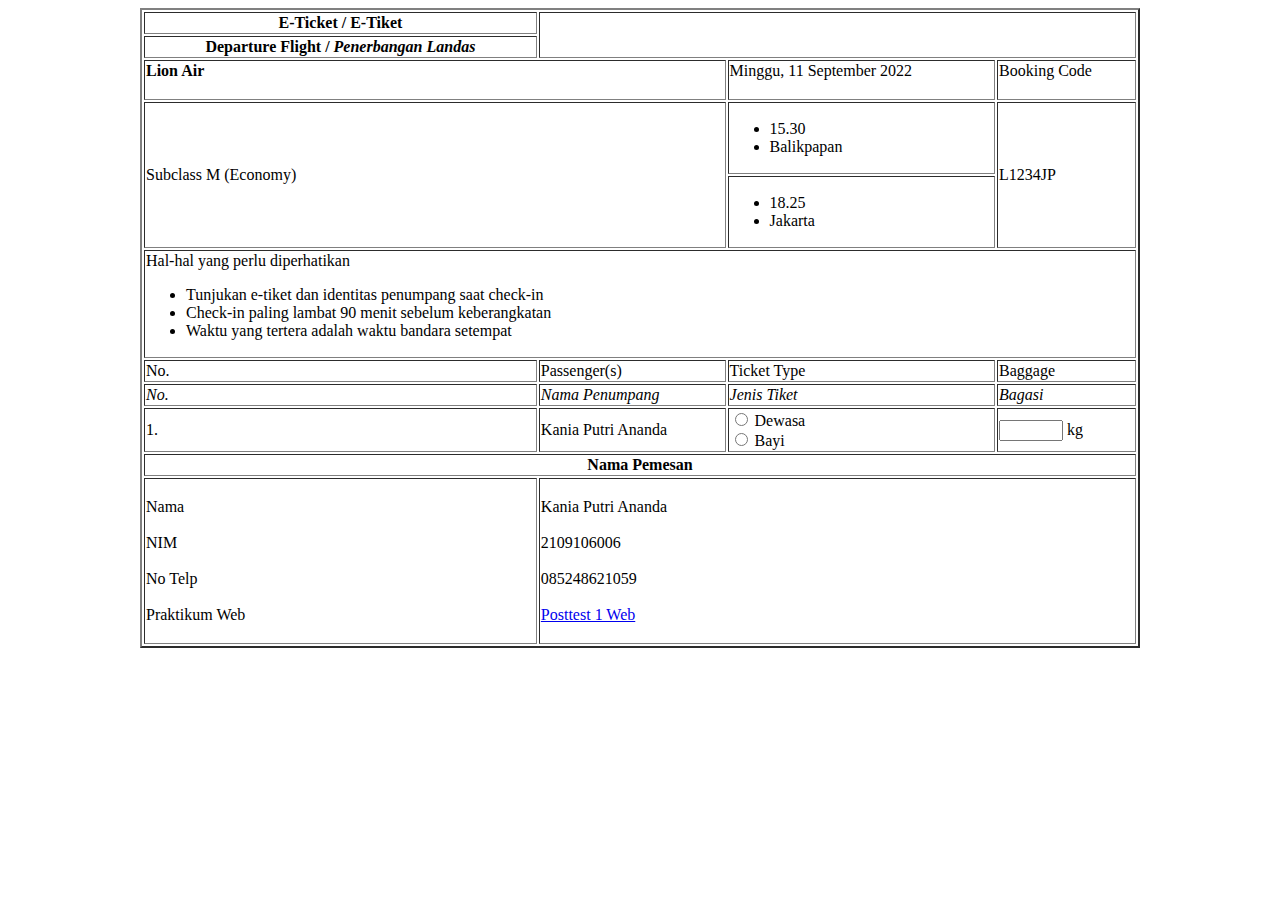
==== index.html @ 07d9bcc0 "Init" ====
<!DOCTYPE html>
<html lang="en">
<head>
    <meta charset="UTF-8">
    <meta http-equiv="X-UA-Compatible" content="IE=edge">
    <meta name="viewport" content="width=device-width, initial-scale=1.0">
    <title>POSTTEST 1 KANIA PUTRI ANANDA</title>
</head>
<body>
    <table border="2" align="center" width="1000px"> 
        <tr>
            <th>E-Ticket / E-Tiket</th>
            <th rowspan="2" colspan="3"><img src="logo-traveloka.png" width="150px" alt=""></th>
        </tr>

        <tr>
            <th>Departure Flight / <i>Penerbangan Landas </i> </th>
        </tr>

        <tr>
            <td colspan="2"> <b>Lion Air <br> <br></b></td> 
            <td>Minggu, 11 September 2022<br> <br></td> 
            <td colspan="5">Booking Code <br> <br></td> 
        </tr>

        <tr>
            <td rowspan="2" colspan="2">Subclass M (Economy)</td>
            <td><ul>
                <li>15.30</li>
                <li>Balikpapan</li>
            </ul></td>
            <td colspan="2" rowspan="2">L1234JP</td>
        </tr>

        <tr>
            <td><ul>
                <li>18.25</li>
                <li>Jakarta</li>
            </ul></td>
        </tr>
        

        <tr>
            <td colspan="4">Hal-hal yang perlu diperhatikan
                <ul>
                    <li>Tunjukan e-tiket dan identitas penumpang saat check-in</li>
                    <li>Check-in paling lambat 90 menit sebelum keberangkatan</li>
                    <li>Waktu yang tertera adalah waktu bandara setempat</li>
                </ul>
            </td>
        </tr>

        <tr>
            <td>No.</td>
            <td>Passenger(s)</td>
            <td>Ticket Type</td>
            <td>Baggage</td>
        </tr>

        <tr>
            <td><i>No.</i></td>
            <td><i>Nama Penumpang</i></td>
            <td><i>Jenis Tiket</i></td>
            <td><i>Bagasi</i></td>
        </tr>

        <tr>
            <td>1.</td>
            <td>Kania Putri Ananda</td>
            <td>
                <form action="">
                    <label for="umur"></label>
                    <input type="radio" name="umur" value="dewasa"> Dewasa <br>
                    <input type="radio" name="umur" value="bayi"> Bayi
                </form>
            </td>
            <td>
                <form action="">
                    <input type="number" min="1" max="200"> kg
                </form>
            </td>
        </tr>

        <tr>
            <th colspan="4"> Nama Pemesan</th>
        </tr>

        <tr>
            <td>
                <br>
                Nama <br> <br>
                NIM <br> <br>
                No Telp <br> <br>
                Praktikum Web <br> <br>
            </td>

            <td colspan="3">
                <br>
                Kania Putri Ananda <br> <br>
                2109106006 <br> <br>
                085248621059 <br> <br>
                <a href="https://google.com"> Posttest 1 Web </a> <br> <br>
            </td>
        </tr>
    </table>
</body>
</html>
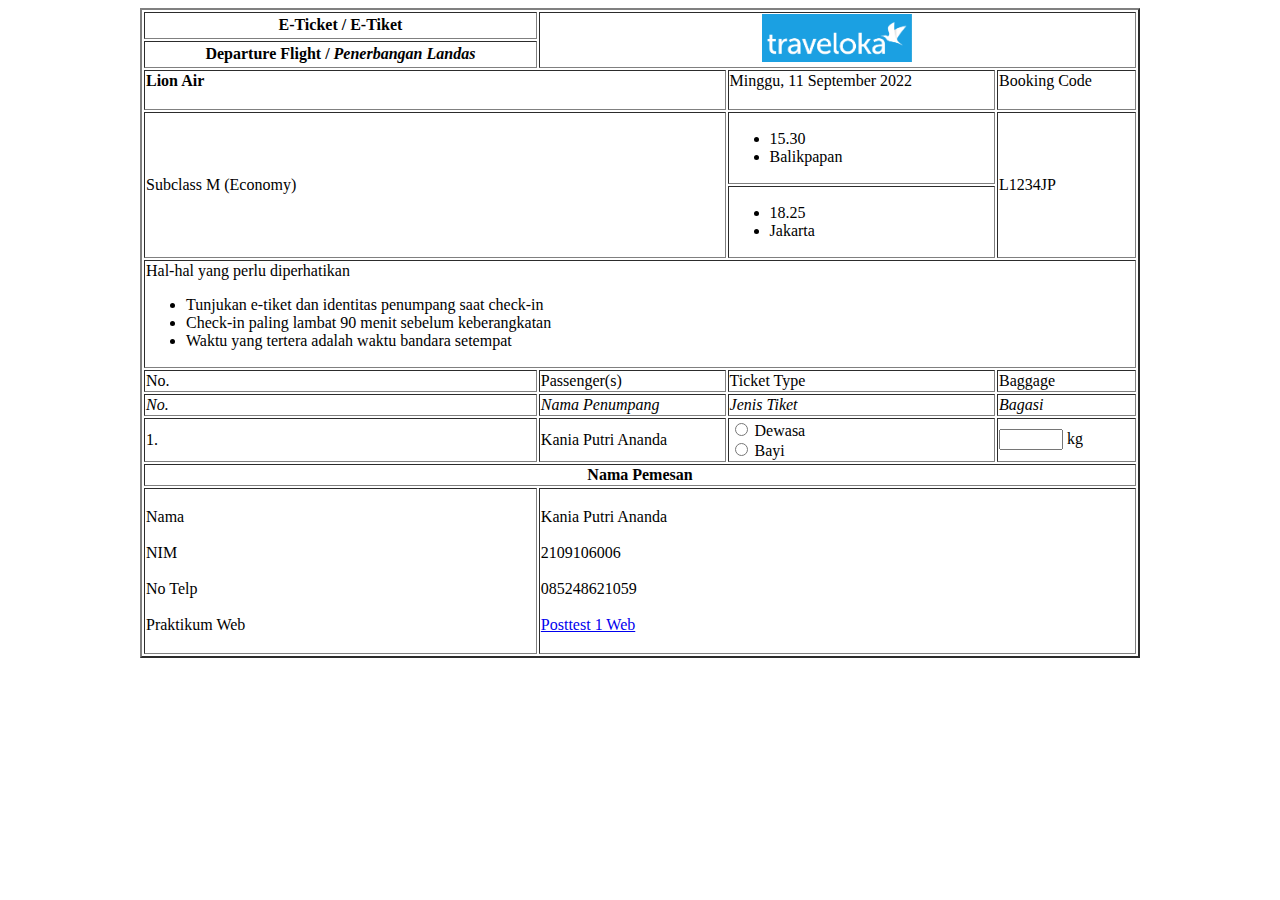
==== commit c233f4d4: "Update index.html" ====
--- a/index.html
+++ b/index.html
@@ -99,9 +99,9 @@
                 Kania Putri Ananda <br> <br>
                 2109106006 <br> <br>
                 085248621059 <br> <br>
-                <a href="https://google.com"> Posttest 1 Web </a> <br> <br>
+                <a href="https://github.com/KaniaPutriAnanda/KaniaPutriAnanda.github.io.git"> Posttest 1 Web </a> <br> <br>
             </td>
         </tr>
     </table>
 </body>
-</html>+</html>
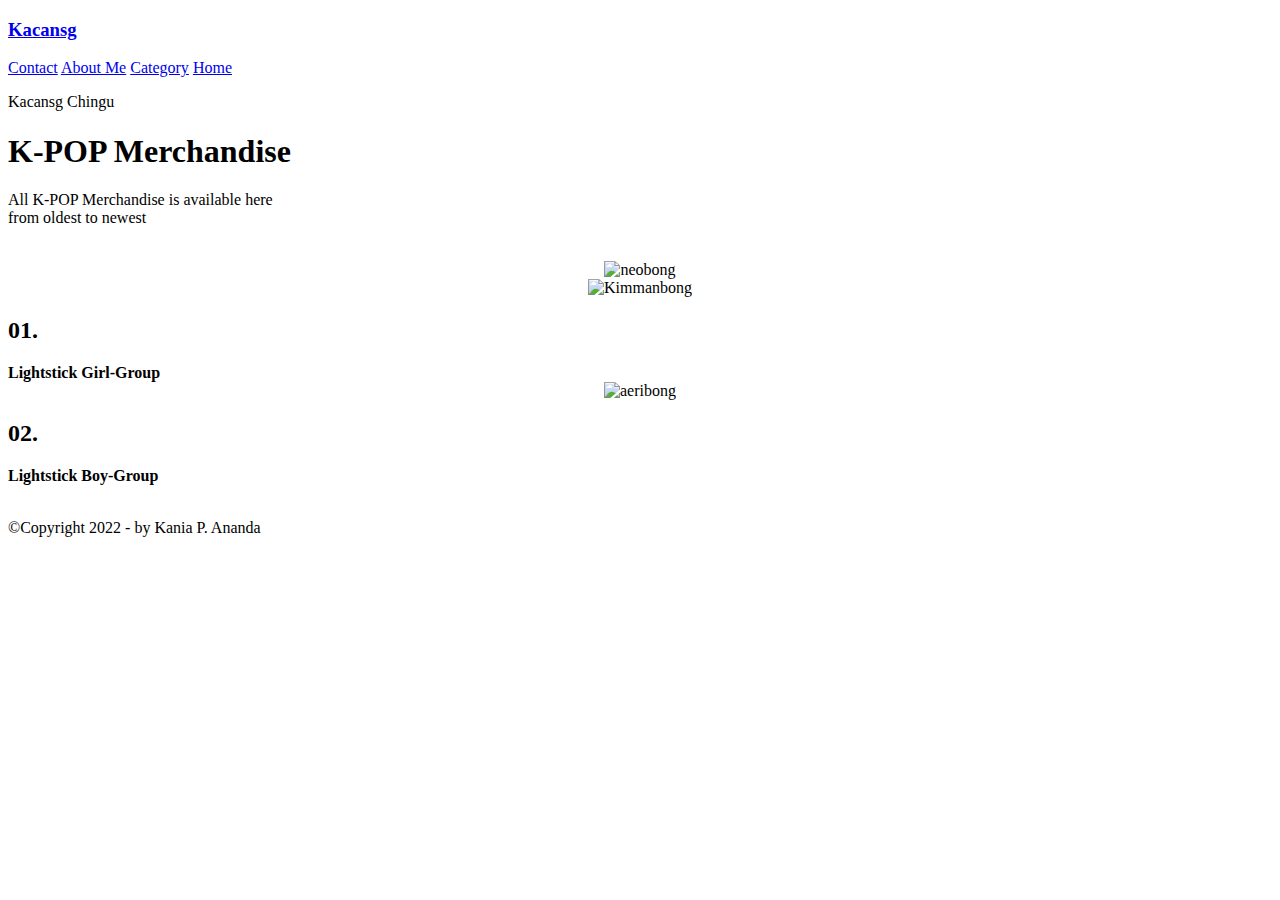
==== commit ce24b0fa: "Rename posttest2/kacans.html to index.html" ====
--- a/index.html
+++ b/index.html
@@ -1,107 +1,53 @@
-<!DOCTYPE html>
-<html lang="en">
-<head>
-    <meta charset="UTF-8">
-    <meta http-equiv="X-UA-Compatible" content="IE=edge">
-    <meta name="viewport" content="width=device-width, initial-scale=1.0">
-    <title>POSTTEST 1 KANIA PUTRI ANANDA</title>
-</head>
-<body>
-    <table border="2" align="center" width="1000px"> 
-        <tr>
-            <th>E-Ticket / E-Tiket</th>
-            <th rowspan="2" colspan="3"><img src="logo-traveloka.png" width="150px" alt=""></th>
-        </tr>
-
-        <tr>
-            <th>Departure Flight / <i>Penerbangan Landas </i> </th>
-        </tr>
-
-        <tr>
-            <td colspan="2"> <b>Lion Air <br> <br></b></td> 
-            <td>Minggu, 11 September 2022<br> <br></td> 
-            <td colspan="5">Booking Code <br> <br></td> 
-        </tr>
-
-        <tr>
-            <td rowspan="2" colspan="2">Subclass M (Economy)</td>
-            <td><ul>
-                <li>15.30</li>
-                <li>Balikpapan</li>
-            </ul></td>
-            <td colspan="2" rowspan="2">L1234JP</td>
-        </tr>
-
-        <tr>
-            <td><ul>
-                <li>18.25</li>
-                <li>Jakarta</li>
-            </ul></td>
-        </tr>
-        
-
-        <tr>
-            <td colspan="4">Hal-hal yang perlu diperhatikan
-                <ul>
-                    <li>Tunjukan e-tiket dan identitas penumpang saat check-in</li>
-                    <li>Check-in paling lambat 90 menit sebelum keberangkatan</li>
-                    <li>Waktu yang tertera adalah waktu bandara setempat</li>
-                </ul>
-            </td>
-        </tr>
-
-        <tr>
-            <td>No.</td>
-            <td>Passenger(s)</td>
-            <td>Ticket Type</td>
-            <td>Baggage</td>
-        </tr>
-
-        <tr>
-            <td><i>No.</i></td>
-            <td><i>Nama Penumpang</i></td>
-            <td><i>Jenis Tiket</i></td>
-            <td><i>Bagasi</i></td>
-        </tr>
-
-        <tr>
-            <td>1.</td>
-            <td>Kania Putri Ananda</td>
-            <td>
-                <form action="">
-                    <label for="umur"></label>
-                    <input type="radio" name="umur" value="dewasa"> Dewasa <br>
-                    <input type="radio" name="umur" value="bayi"> Bayi
-                </form>
-            </td>
-            <td>
-                <form action="">
-                    <input type="number" min="1" max="200"> kg
-                </form>
-            </td>
-        </tr>
-
-        <tr>
-            <th colspan="4"> Nama Pemesan</th>
-        </tr>
-
-        <tr>
-            <td>
-                <br>
-                Nama <br> <br>
-                NIM <br> <br>
-                No Telp <br> <br>
-                Praktikum Web <br> <br>
-            </td>
-
-            <td colspan="3">
-                <br>
-                Kania Putri Ananda <br> <br>
-                2109106006 <br> <br>
-                085248621059 <br> <br>
-                <a href="https://github.com/KaniaPutriAnanda/KaniaPutriAnanda.github.io.git"> Posttest 1 Web </a> <br> <br>
-            </td>
-        </tr>
-    </table>
-</body>
-</html>
+<!DOCTYPE html>
+<html lang="en">
+<head>
+    <meta charset="UTF-8">
+    <meta http-equiv="X-UA-Compatible" content="IE=edge">
+    <meta name="viewport" content="width=device-width, initial-scale=1.0">
+    <title>POSTTEST 2 KANIA PUTRI ANANDA</title>
+    <link rel="stylesheet" href="kacans.css">
+</head>
+
+<body>
+    <div class="logo">
+        <a href="kacans.html"><h3>Kacansg</h3></a>
+        </div>
+
+    <nav class="navi">
+        <a href="#">Contact</a>
+        <a href="about_kacans.html">About Me</a>
+        <a href="#">Category</a>
+        <a href="kacans.html">Home</a>
+    </nav>
+
+    <div class="header1"><p> Kacansg Chingu</p></div>
+
+    <div class="header2"><h1>K-POP Merchandise</h1></div>
+
+    <div class="header3"><p>All K-POP Merchandise is available here <br>
+        from oldest to newest
+    </p></div>
+
+    <div class="foto"><img src="girl.png" alt="" width="370px"></div>
+
+    <div class="kotak1"><center><img src="nct.png" alt="neobong" width="60px"></center>
+
+    </div>
+
+    <div class="kotak2"> <center> <img src="rv.png" alt="Kimmanbong" width="60px"> </center> 
+    <h2>01.</h2>
+    <b>Lightstick Girl-Group</b>
+        </div>
+
+    <div class="kotak3"> <center><img src="exo.png" alt="aeribong" width="60px"></center> 
+    <h2>02.</h2>
+    <b>Lightstick Boy-Group</b>
+    </div>
+
+    <div class="foto"><img src="girl.png" alt="" width="500px"></div>
+
+    <footer class="footer2">
+        <p>©Copyright 2022 - by Kania P. Ananda</p>
+    </footer>
+</body>
+</html>
